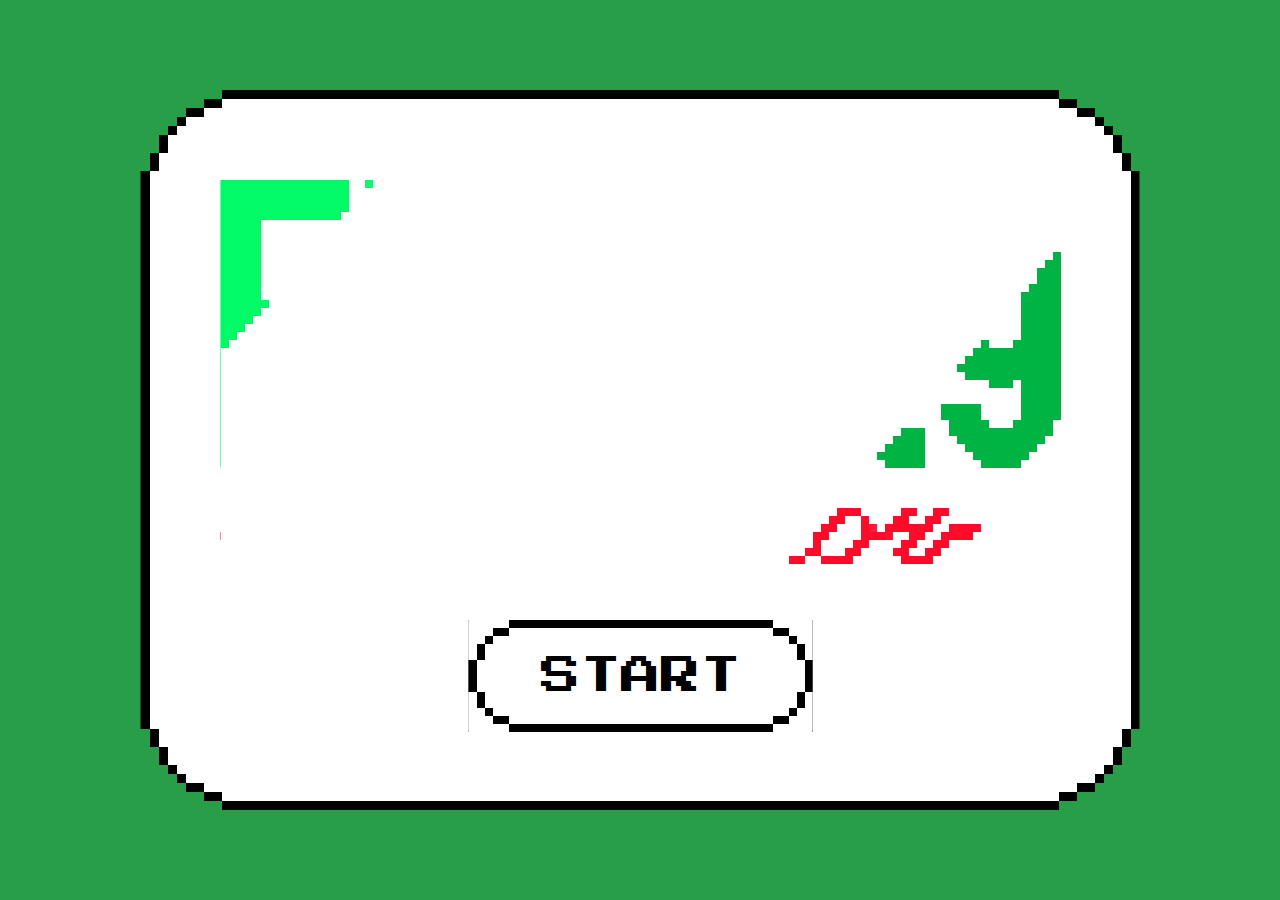
==== index.html @ b3e49c8e "EVKittySim v1" ====
<!DOCTYPE html>
<html lang="en" dir="ltr">
  <head>
    <meta charset="utf-8">
    <title>EVKitty Simulator</title>
    <script src="js/jquery.js"></script>
    <script defer type="text/javascript" src="js/first.js"></script>
    <link href="https://fonts.googleapis.com/css?family=Press+Start+2P&display=swap" rel="stylesheet">
    <link rel="stylesheet" href="css/master.css">
  </head>
  <body>
    <div class="gamebox">
      <img src="image/box.png" class="gameboximage">
      <div class="logo">
        <img src="image/evkittylogo.png" class="logoplaceholder">
        <video src="video/LogoIntro.mp4" playsinline autoplay muted id="logoanimation"></video>
      </div>
      <div class="start">
        <img src="image/startbutton.png" alt="" class="startbuttonimage">
        <button type="button" name="button" class="startbutton" onclick="window.location.href = 'game.html';">START</button>
      </div>
    </div>
  </body>
</html>
---- css/master.css ----
body {
  background-color: #289E49;
  margin: 0px;
  width: 100vw;
  height: 100vh;
  text-align: center;
}

.gamebox {
  height: 720px;
  width: 999px;
  margin: 0px;
  position: absolute;
  top: 50%;
  left:50%;
  -ms-transform: translate (-50%, -50%);
  transform: translate(-50%, -50%);
}

.gameboximage {
  width: 100%;
  height: 100%;
  image-rendering: crisp-edges;
  image-rendering: -webkit-optimize-contrast;
  image-rendering: pixelated;
  z-index: 1;
}

.logoplaceholder {
  width: 840px;
  height: 384px;
  position: absolute;
  image-rendering: crisp-edges;
  image-rendering: -webkit-optimize-contrast;
  image-rendering: pixelated;
  margin: 0px;
  top: 90px;
  left: 80px;
  z-index: 4;
}

#logoanimation {
  width: 840px;
  height: 384px;
  position: absolute;
  margin: 0px;
  top: 90px;
  left: 80px;
  z-index: 5;
}

.start {
  width: 344px;
  height: 112px;
  position: absolute;
  top: 530px;
  left: 328px;
  margin: 0px;
}

.startbuttonimage {
  width: 100%;
  height: 100%;
  image-rendering: crisp-edges;
  image-rendering: -webkit-optimize-contrast;
  image-rendering: pixelated;
  position: relative;
  z-index: 3;
  pointer-events: none;
}

.startbutton {
  position: absolute;
  width: 100%;
  height: 100%;
  left: 0px;
  z-index: 2;
  background-color: white;
  font-family: "Press Start 2P";
  font-size: 40px;
  color: black;
}

.startbutton:hover {
  background-color: #FF0A2A;
}
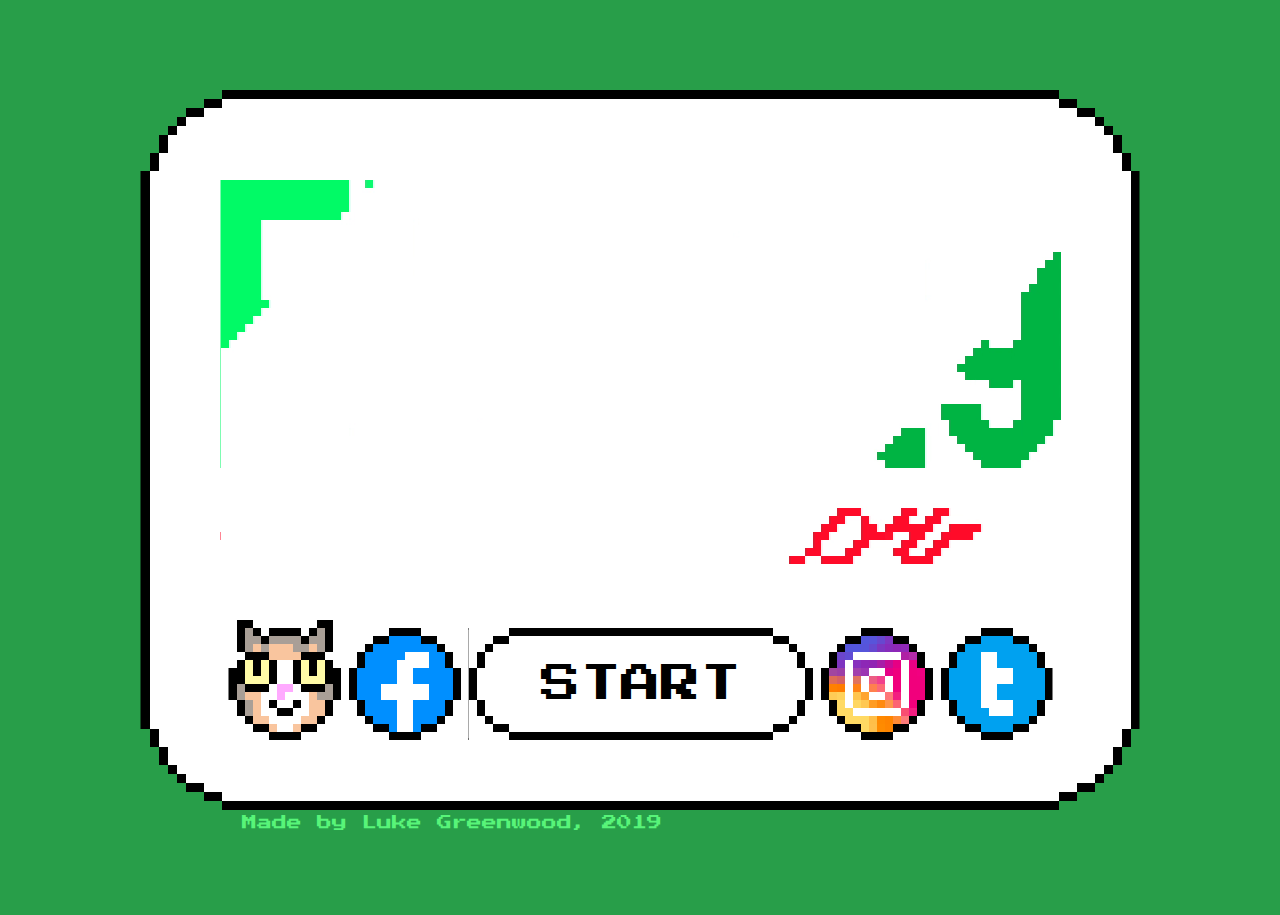
==== commit 4cf226ed: "Update" ====
--- a/index.html
+++ b/index.html
@@ -1,5 +1,15 @@
 <!DOCTYPE html>
 <html lang="en" dir="ltr">
+<!-- Global site tag (gtag.js) - Google Analytics -->
+<script async src="https://www.googletagmanager.com/gtag/js?id=UA-152934309-1"></script>
+<script>
+  window.dataLayer = window.dataLayer || [];
+  function gtag(){dataLayer.push(arguments);}
+  gtag('js', new Date());
+
+  gtag('config', 'UA-152934309-1');
+</script>
+
   <head>
     <meta charset="utf-8">
     <title>EVKitty Simulator</title>
@@ -12,13 +22,18 @@
     <div class="gamebox">
       <img src="image/box.png" class="gameboximage">
       <div class="logo">
-        <img src="image/evkittylogo.png" class="logoplaceholder">
+        <img src="image/evkittylogo2.png" class="logoplaceholder">
         <video src="video/LogoIntro.mp4" playsinline autoplay muted id="logoanimation"></video>
       </div>
       <div class="start">
-        <img src="image/startbutton.png" alt="" class="startbuttonimage">
-        <button type="button" name="button" class="startbutton" onclick="window.location.href = 'game.html';">START</button>
+        <img src="image/mainbuttons2.png" alt="" class="startbuttonimage">
+        <button type="button" class="startbutton" onclick="window.location.href = 'game.html';">START</button>
+        <button type="button" class='button1' onclick="window.location.href = 'foreword.html';"></button>
+        <button type="button" class='button2' onclick="window.location.href = 'https://www.facebook.com/USCEVKitty/';"></button>
+        <button type="button" class='button3' onclick="window.location.href = 'https://www.instagram.com/evkittyofficial/';"></button>
+        <button type="button" class='button4' onclick="window.location.href = 'https://twitter.com/hashtag/evkitty';"></button>
       </div>
     </div>
   </body>
+  <p class="byluke">Made by <a class="bylukelink" href="notmyportfolio.html">Luke Greenwood</a>, 2019</p>
 </html>
--- a/css/master.css
+++ b/css/master.css
@@ -50,11 +50,11 @@
 }
 
 .start {
-  width: 344px;
-  height: 112px;
+  width: 824px;
+  height: 120px;
   position: absolute;
   top: 530px;
-  left: 328px;
+  left: 88px;
   margin: 0px;
 }
 
@@ -71,9 +71,10 @@
 
 .startbutton {
   position: absolute;
-  width: 100%;
-  height: 100%;
-  left: 0px;
+  width: 344px;
+  height: 112px;
+  left: 240px;
+  top: 8px;
   z-index: 2;
   background-color: white;
   font-family: "Press Start 2P";
@@ -84,3 +85,96 @@
 .startbutton:hover {
   background-color: #FF0A2A;
 }
+
+.button1 {
+  position: absolute;
+  z-index: 20;
+  width: 113px;
+  height: 120px;
+  top: 0px;
+  left: 0px;
+  opacity: 0;
+  border: 0px;
+  padding: 0px;
+}
+
+.button2 {
+  position: absolute;
+  z-index: 20;
+  width: 113px;
+  height: 113px;
+  top: 7px;
+  left: 120px;
+  opacity: 0;
+  border: 0px;
+  padding: 0px;
+}
+
+.button3 {
+  position: absolute;
+  z-index: 20;
+  width: 113px;
+  height: 113px;
+  top: 7px;
+  left: 591px;
+  opacity: 0;
+  border: 0px;
+  padding: 0px;
+}
+
+.button4 {
+  position: absolute;
+  z-index: 20;
+  width: 113px;
+  height: 113px;
+  top: 7px;
+  left: 712px;
+  opacity: 0;
+  border: 0px;
+  padding: 0px;
+}
+
+.button1:hover {
+  background-color: white;
+  opacity: 0.5;
+}
+
+.button2:hover {
+  background-color: white;
+  opacity: 0.5;
+}
+
+.button3:hover {
+  background-color: white;
+  opacity: 0.5;
+}
+
+.button4:hover {
+  background-color: white;
+  opacity: 0.5;
+}
+
+.byluke {
+  position: relative;
+  text-align: left;
+  top: 800px;
+  left: 242px;
+  font-family: "Press Start 2P";
+  font-size: 15px;
+  color: #58f479;
+  text-rendering: geometricPrecision;
+}
+
+.bylukelink {
+  top: 800px;
+  left: 242px;
+  font-family: "Press Start 2P";
+  font-size: 15px;
+  color: #58f479;
+  text-rendering: geometricPrecision;
+  text-decoration: none;
+}
+
+.bylukelink:hover {
+  color: white;
+}
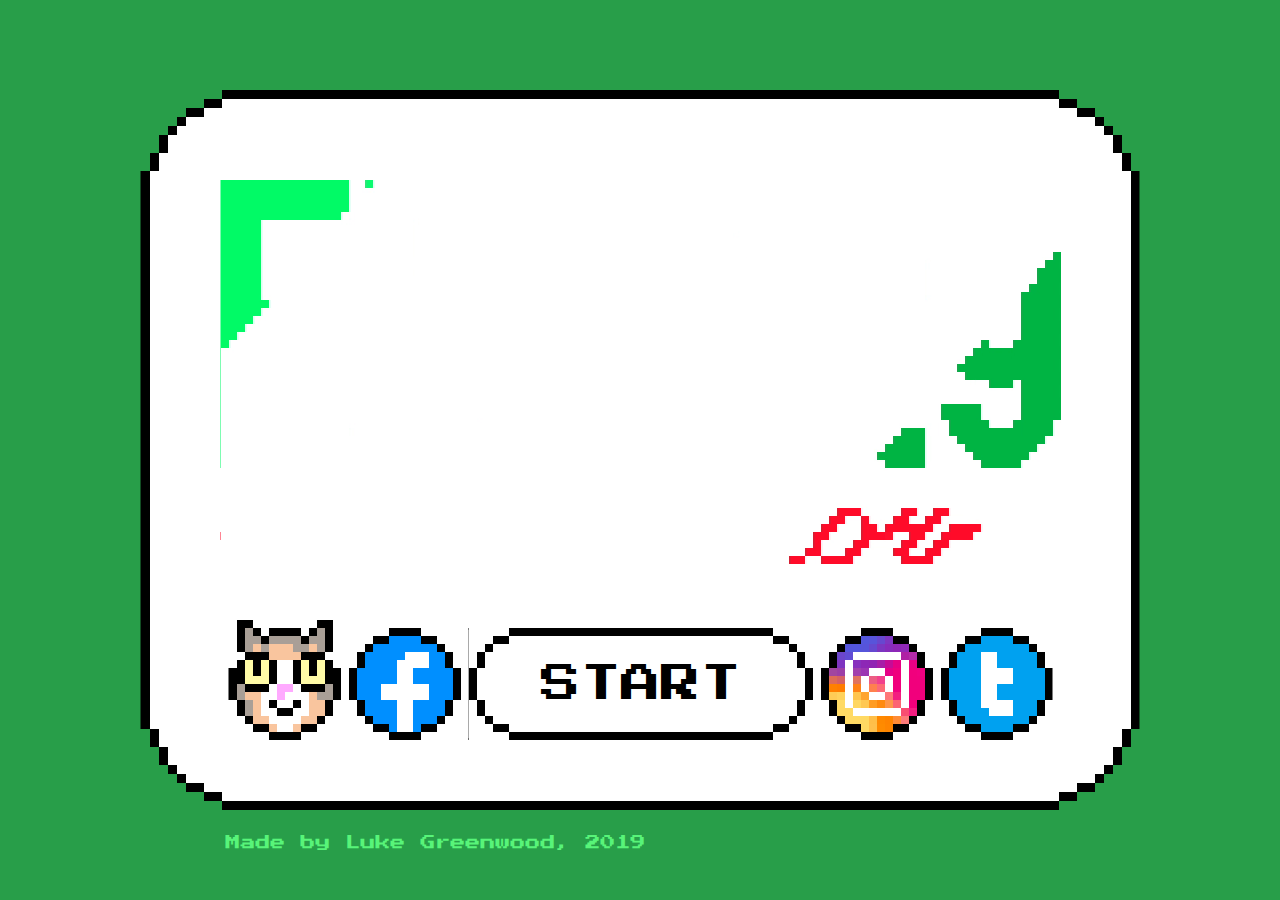
==== commit 670fcf30: "Re-upload" ====
--- a/index.html
+++ b/index.html
@@ -12,7 +12,7 @@
 
   <head>
     <meta charset="utf-8">
-    <title>EVKitty Simulator</title>
+    <title>EVKitty Simulator Main Menu</title>
     <script src="js/jquery.js"></script>
     <script defer type="text/javascript" src="js/first.js"></script>
     <link href="https://fonts.googleapis.com/css?family=Press+Start+2P&display=swap" rel="stylesheet">
@@ -33,7 +33,7 @@
         <button type="button" class='button3' onclick="window.location.href = 'https://www.instagram.com/evkittyofficial/';"></button>
         <button type="button" class='button4' onclick="window.location.href = 'https://twitter.com/hashtag/evkitty';"></button>
       </div>
+      <p class="byluke">Made by <a class="bylukelink" href="notmyportfolio.html">Luke Greenwood</a>, 2019</p>
     </div>
   </body>
-  <p class="byluke">Made by <a class="bylukelink" href="notmyportfolio.html">Luke Greenwood</a>, 2019</p>
 </html>
--- a/css/master.css
+++ b/css/master.css
@@ -155,10 +155,10 @@
 }
 
 .byluke {
-  position: relative;
+  position: absolute;
   text-align: left;
-  top: 800px;
-  left: 242px;
+  top: 730px;
+  left: 85px;
   font-family: "Press Start 2P";
   font-size: 15px;
   color: #58f479;
@@ -166,8 +166,8 @@
 }
 
 .bylukelink {
-  top: 800px;
-  left: 242px;
+  top: 730px;
+  left: 85px;
   font-family: "Press Start 2P";
   font-size: 15px;
   color: #58f479;
